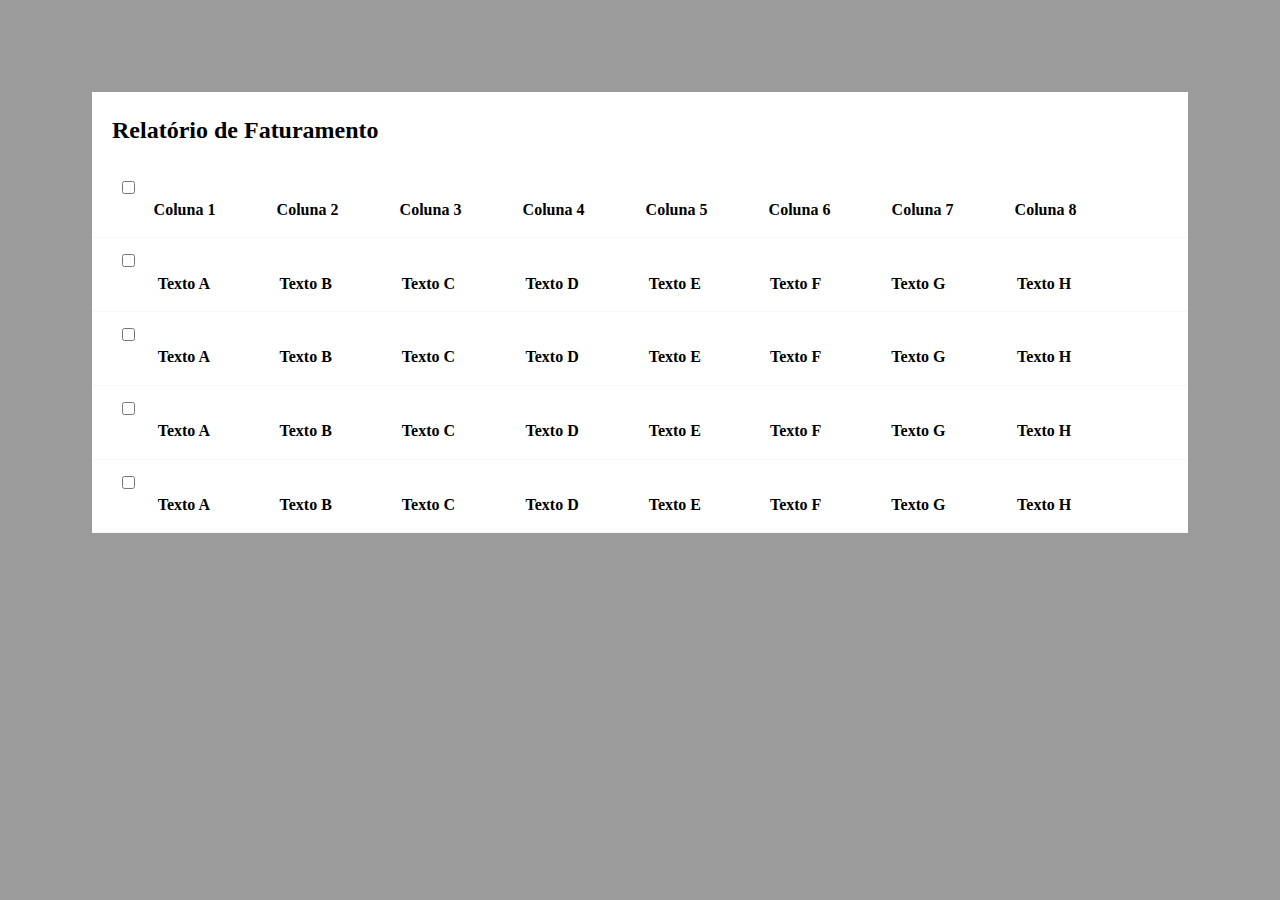
==== pm-proj005/index.html @ b4476957 "Aprimoramento" ====
<!DOCTYPE html>
<html lang="pt-br">
<head>
    <meta charset="UTF-8">
    <title>Projeto 005</title>
    <link rel="stylesheet" href="normalize.css">
    <link rel="stylesheet" href="estilo.css">
    
</head>
<body>
  <div class="tabela">
  
   <h2>Relatório de Faturamento</h2>
   
         <div class="head">
   
   <form action="">
   
   
   
    <table style="width: 100%">
 
         <tr>
         <input type="checkbox">
        <th>Coluna 1</th>
        <th>Coluna 2</th>
        <th>Coluna 3</th>
        <th>Coluna 4</th>
        <th>Coluna 5</th>
        <th>Coluna 6</th>
        <th>Coluna 7</th>
        <th>Coluna 8</th>
        
    </tr>
   
    </table> 
     </form>
    </div>
         <div class="head">
   
   <form action="">
   
   
   
    <table style="width: 100%">
 
         <tr>
         <input type="checkbox">
        <th>Texto A</th>
        <th>Texto B</th>
        <th>Texto C</th>
        <th>Texto D</th>
        <th>Texto E</th>
        <th>Texto F</th>
        <th>Texto G</th>
        <th>Texto H</th>
        
    </tr>
   
    </table> 
     </form>
    </div>
         <div class="head">
   
   <form action="">
   
   
   
    <table style="width: 100%">
 
         <tr>
         <input type="checkbox">
        <th>Texto A</th>
        <th>Texto B</th>
        <th>Texto C</th>
        <th>Texto D</th>
        <th>Texto E</th>
        <th>Texto F</th>
        <th>Texto G</th>
        <th>Texto H</th>
        
    </tr>
   
    </table> 
     </form>
    </div>
         <div class="head">
   
   <form action="">
   
   
   
    <table style="width: 100%">
 
         <tr>
         <input type="checkbox">
        <th>Texto A</th>
        <th>Texto B</th>
        <th>Texto C</th>
        <th>Texto D</th>
        <th>Texto E</th>
        <th>Texto F</th>
        <th>Texto G</th>
        <th>Texto H</th>
        
    </tr>
   
    </table> 
     </form>
    </div>
         <div class="head">
   
   <form action="">
   
   
   
    <table style="width: 100%">
 
         <tr>
         <input type="checkbox">
        <th>Texto A</th>
        <th>Texto B</th>
        <th>Texto C</th>
        <th>Texto D</th>
        <th>Texto E</th>
        <th>Texto F</th>
        <th>Texto G</th>
        <th>Texto H</th>
        
    </tr>
   
    </table> 
     </form>
    </div>
    
    
    
    
    </div>
    
</body>
</html>
---- pm-proj005/estilo.css ----
body {
    background-color: #9b9b9b;
}
.tabela {
    background-color: #ffffff;
    margin: 92px;
    }
h2 {
   padding-left: 20px;
    padding-top: 25px;
}
.tabela .head {
    border-bottom: 1px solid #f8f8f8;
    padding: 15px 80px 15px 30px
}
.tabela .head:hover {
    background-color: #eeeeee;
}
input {


}
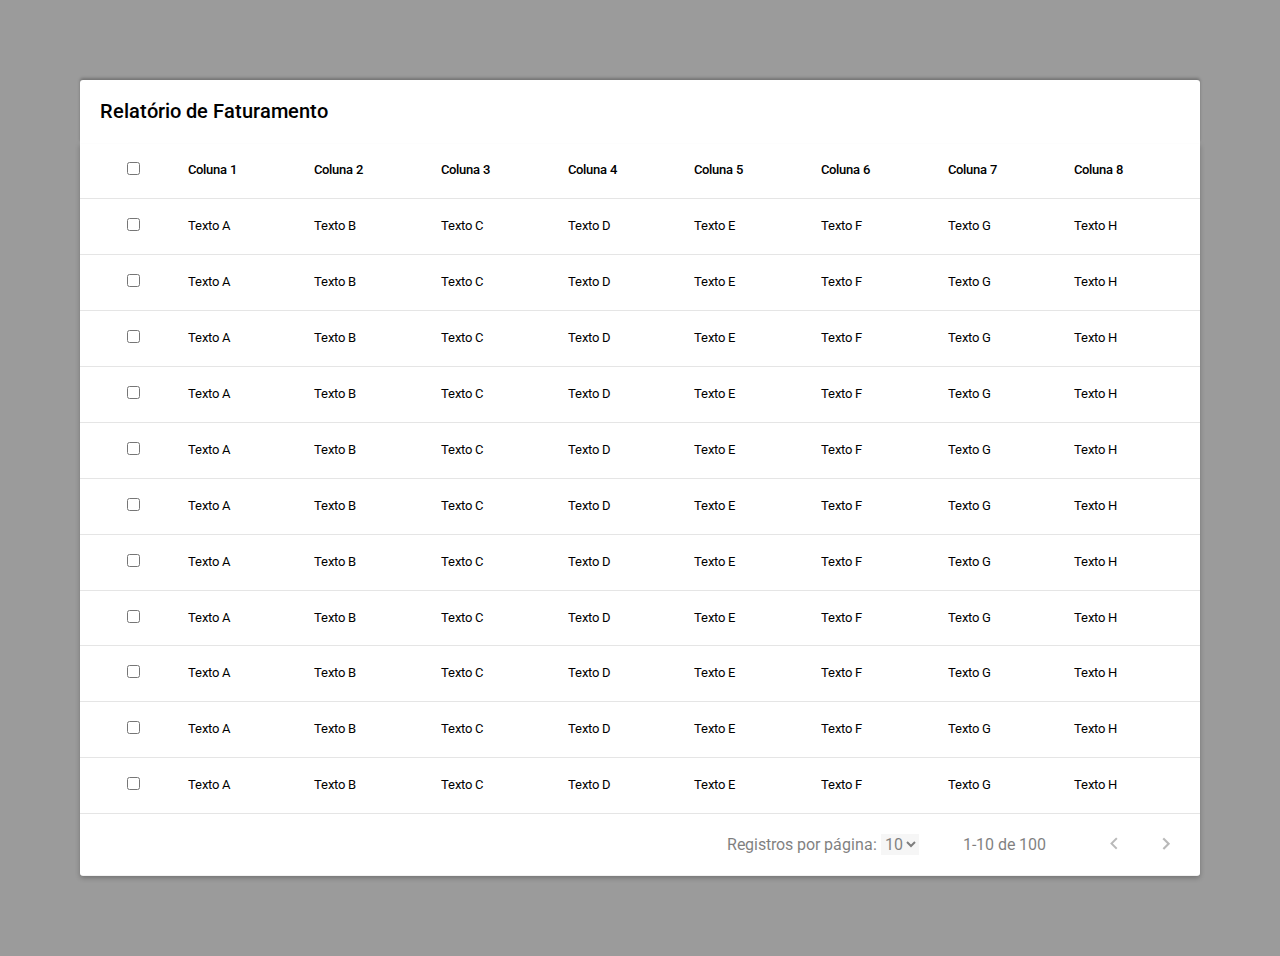
==== commit 70994bf3: "Novo commit" ====
--- a/pm-proj005/index.html
+++ b/pm-proj005/index.html
@@ -4,139 +4,186 @@
     <meta charset="UTF-8">
     <title>Projeto 005</title>
     <link rel="stylesheet" href="normalize.css">
-    <link rel="stylesheet" href="estilo.css">
-    
+    <link href="https://fonts.googleapis.com/css?family=Roboto:400,500" rel="stylesheet">
+    <link rel="stylesheet" href="estilo.css"> 
 </head>
+
 <body>
-  <div class="tabela">
   
-   <h2>Relatório de Faturamento</h2>
-   
-         <div class="head">
-   
-   <form action="">
-   
-   
-   
-    <table style="width: 100%">
+  <table>
+      
+      <caption>Relatório de Faturamento</caption>
+      
+      <thead>
+          <tr>
+             
+              <th><input type="checkbox"></th>
+              <th>Coluna 1</th>
+              <th>Coluna 2</th>
+              <th>Coluna 3</th>
+              <th>Coluna 4</th>
+              <th>Coluna 5</th>
+              <th>Coluna 6</th>
+              <th>Coluna 7</th>
+              <th>Coluna 8</th>
+              
+          </tr>
+      </thead>
+      
+      <tbody>
+          <tr>
+              <td><input type="checkbox"></td>
+              <td>Texto A</td>
+              <td>Texto B</td>
+              <td>Texto C</td>
+              <td>Texto D</td>
+              <td>Texto E</td>
+              <td>Texto F</td>
+              <td>Texto G</td>
+              <td>Texto H</td>
+          </tr>
+          
+          <tr>
+              <td><input type="checkbox"></td>
+              <td>Texto A</td>
+              <td>Texto B</td>
+              <td>Texto C</td>
+              <td>Texto D</td>
+              <td>Texto E</td>
+              <td>Texto F</td>
+              <td>Texto G</td>
+              <td>Texto H</td>
+          </tr>
+          
+          <tr>
+              <td><input type="checkbox"></td>
+              <td>Texto A</td>
+              <td>Texto B</td>
+              <td>Texto C</td>
+              <td>Texto D</td>
+              <td>Texto E</td>
+              <td>Texto F</td>
+              <td>Texto G</td>
+              <td>Texto H</td>
+          </tr>
+          
+          <tr>
+              <td><input type="checkbox"></td>
+              <td>Texto A</td>
+              <td>Texto B</td>
+              <td>Texto C</td>
+              <td>Texto D</td>
+              <td>Texto E</td>
+              <td>Texto F</td>
+              <td>Texto G</td>
+              <td>Texto H</td>
+          </tr>
+          
+          <tr>
+              <td><input type="checkbox"></td>
+              <td>Texto A</td>
+              <td>Texto B</td>
+              <td>Texto C</td>
+              <td>Texto D</td>
+              <td>Texto E</td>
+              <td>Texto F</td>
+              <td>Texto G</td>
+              <td>Texto H</td>
+          </tr>
+          
+          <tr>
+              <td><input type="checkbox"></td>
+              <td>Texto A</td>
+              <td>Texto B</td>
+              <td>Texto C</td>
+              <td>Texto D</td>
+              <td>Texto E</td>
+              <td>Texto F</td>
+              <td>Texto G</td>
+              <td>Texto H</td>
+          </tr>
+          
+          <tr>
+              <td><input type="checkbox"></td>
+              <td>Texto A</td>
+              <td>Texto B</td>
+              <td>Texto C</td>
+              <td>Texto D</td>
+              <td>Texto E</td>
+              <td>Texto F</td>
+              <td>Texto G</td>
+              <td>Texto H</td>
+          </tr>
+          
+          <tr>
+              <td><input type="checkbox"></td>
+              <td>Texto A</td>
+              <td>Texto B</td>
+              <td>Texto C</td>
+              <td>Texto D</td>
+              <td>Texto E</td>
+              <td>Texto F</td>
+              <td>Texto G</td>
+              <td>Texto H</td>
+          </tr>
+          
+          <tr>
+              <td><input type="checkbox"></td>
+              <td>Texto A</td>
+              <td>Texto B</td>
+              <td>Texto C</td>
+              <td>Texto D</td>
+              <td>Texto E</td>
+              <td>Texto F</td>
+              <td>Texto G</td>
+              <td>Texto H</td>
+          </tr>
+          
+          <tr>
+              <td><input type="checkbox"></td>
+              <td>Texto A</td>
+              <td>Texto B</td>
+              <td>Texto C</td>
+              <td>Texto D</td>
+              <td>Texto E</td>
+              <td>Texto F</td>
+              <td>Texto G</td>
+              <td>Texto H</td>
+          </tr>
+          
+          <tr>
+              <td><input type="checkbox"></td>
+              <td>Texto A</td>
+              <td>Texto B</td>
+              <td>Texto C</td>
+              <td>Texto D</td>
+              <td>Texto E</td>
+              <td>Texto F</td>
+              <td>Texto G</td>
+              <td>Texto H</td>
+          </tr>
+      </tbody>
+      
+      <tfoot>
+          <tr>
+            <td colspan="9">
+                Registros por página:
+                <select>
+                    <option value="10">10</option>
+                    <option value="20">20</option>
+                    <option value="30">30</option>
+                </select>
+                 <span>1-10 de 100</span>
+                 <a href="#"><img src="Icon1.png"></a>
+                 <a href="#"><img src="Icon2.png"></a>
+            </td>
+          </tr>
+      </tfoot>
+      
+  </table>
+  
  
-         <tr>
-         <input type="checkbox">
-        <th>Coluna 1</th>
-        <th>Coluna 2</th>
-        <th>Coluna 3</th>
-        <th>Coluna 4</th>
-        <th>Coluna 5</th>
-        <th>Coluna 6</th>
-        <th>Coluna 7</th>
-        <th>Coluna 8</th>
-        
-    </tr>
-   
-    </table> 
-     </form>
-    </div>
-         <div class="head">
-   
-   <form action="">
-   
-   
-   
-    <table style="width: 100%">
- 
-         <tr>
-         <input type="checkbox">
-        <th>Texto A</th>
-        <th>Texto B</th>
-        <th>Texto C</th>
-        <th>Texto D</th>
-        <th>Texto E</th>
-        <th>Texto F</th>
-        <th>Texto G</th>
-        <th>Texto H</th>
-        
-    </tr>
-   
-    </table> 
-     </form>
-    </div>
-         <div class="head">
-   
-   <form action="">
-   
-   
-   
-    <table style="width: 100%">
- 
-         <tr>
-         <input type="checkbox">
-        <th>Texto A</th>
-        <th>Texto B</th>
-        <th>Texto C</th>
-        <th>Texto D</th>
-        <th>Texto E</th>
-        <th>Texto F</th>
-        <th>Texto G</th>
-        <th>Texto H</th>
-        
-    </tr>
-   
-    </table> 
-     </form>
-    </div>
-         <div class="head">
-   
-   <form action="">
-   
-   
-   
-    <table style="width: 100%">
- 
-         <tr>
-         <input type="checkbox">
-        <th>Texto A</th>
-        <th>Texto B</th>
-        <th>Texto C</th>
-        <th>Texto D</th>
-        <th>Texto E</th>
-        <th>Texto F</th>
-        <th>Texto G</th>
-        <th>Texto H</th>
-        
-    </tr>
-   
-    </table> 
-     </form>
-    </div>
-         <div class="head">
-   
-   <form action="">
-   
-   
-   
-    <table style="width: 100%">
- 
-         <tr>
-         <input type="checkbox">
-        <th>Texto A</th>
-        <th>Texto B</th>
-        <th>Texto C</th>
-        <th>Texto D</th>
-        <th>Texto E</th>
-        <th>Texto F</th>
-        <th>Texto G</th>
-        <th>Texto H</th>
-        
-    </tr>
-   
-    </table> 
-     </form>
-    </div>
-    
-    
-    
-    
-    </div>
+
     
 </body>
 </html>--- a/pm-proj005/estilo.css
+++ b/pm-proj005/estilo.css
@@ -1,22 +1,68 @@
 body {
     background-color: #9b9b9b;
+    font-family: 'Roboto';
+    padding: 80px;
+  }
+
+table {
+    width: 100%;
+    background-color: #fff;
+    border-spacing: 0;
+    border-radius: 0px 0px 3px 3px;
+    box-shadow: 0 2px 5px rgba(0, 0, 0, 0.26);
 }
-.tabela {
-    background-color: #ffffff;
-    margin: 92px;
-    }
-h2 {
-   padding-left: 20px;
-    padding-top: 25px;
+
+caption{
+    font-size: 20px;
+    font-weight: 500;
+    background-color: #fff;
+    text-align: left;
+    padding: 20px;
+    border-radius: 3px 3px 0px 0px;  
+    box-shadow: 0 -2px 3px rgba(0, 0, 0, 0.26);
+    -webkit-font-smoothing: antialiased;
 }
-.tabela .head {
-    border-bottom: 1px solid #f8f8f8;
-    padding: 15px 80px 15px 30px
+
+td, th{
+    border-bottom: 1px solid rgba(0, 0, 0, 0.1);
+    padding-top: 20px;
+    padding-bottom: 20px;
 }
-.tabela .head:hover {
+
+thead tr:hover, tbody tr:hover {
     background-color: #eeeeee;
-}
-input {
-
 
 }
+
+tfoot {
+    text-align: right;
+}
+thead th {
+    text-align: left;
+    font-size: 13px;
+    font-weight: 500;
+}
+tbody td {
+    font-size: 13px;
+    font-weight: 400;
+    -webkit-font-smoothing: antialiased;
+}
+tbody td:first-child, thead th:first-child {
+    padding: 15px;
+    text-align: center;
+}
+tfoot td {
+    padding-right: 10px;
+    opacity: 0.5;
+}
+span {
+    margin-left: 40px;
+    margin-right: 40px;
+}
+img {
+    margin-right: 20px;
+    margin-left: 20px 
+}
+select {
+    border: none;
+}